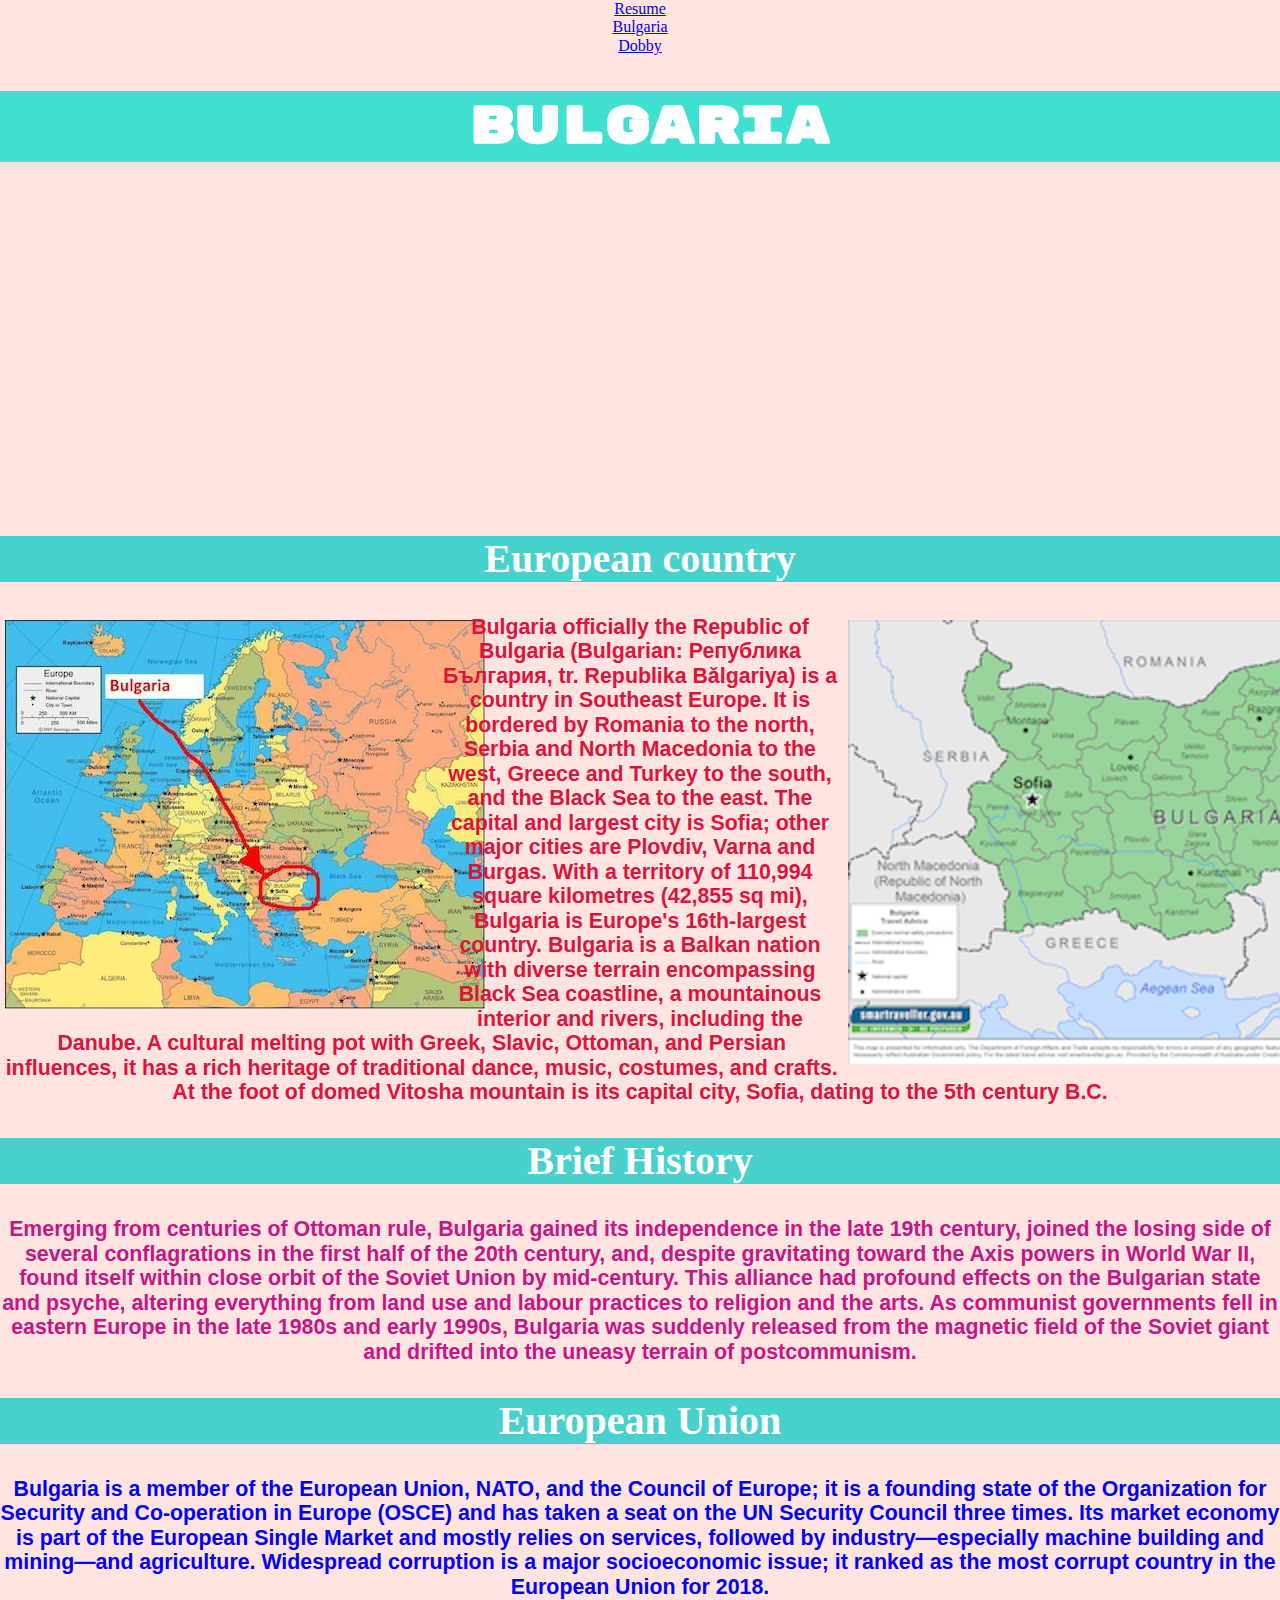
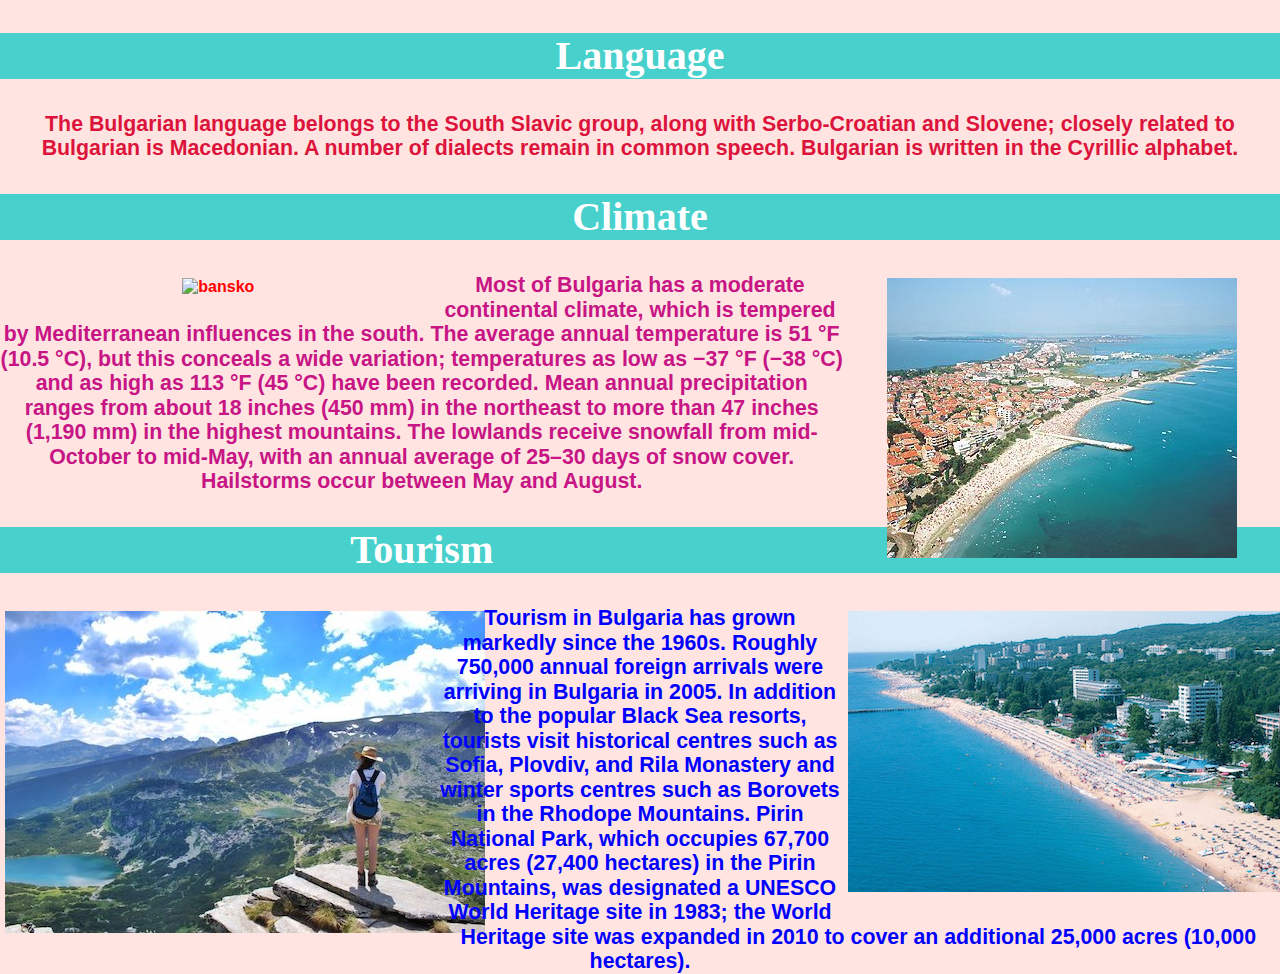
==== bulgaria.html @ a569b8e6 "initial upload" ====
<!DOCTYPE html>
<html lang="en">
  <head >
    <meta charset="utf-8">
    <title>Bulgaria</title>
    <link rel="stylesheet" href="style/style.css"/>
    <link rel="stylesheet" href="style/normalize.css"/>
  </head>
  <body>
    <nav>
    <ul>
      <li><a href="index.html">Resume</a></li>
      <li><a href="bulgaria.html">Bulgaria</a></li>
      <li><a href="dobby.html">Dobby</a></li>
    </ul>
    </nav>
    <h1 class="Bulgaria1">Bulgaria</h1>
     <iframe width="400" height="300" src="https://www.youtube.com/embed/N1-Jmq7BLFE" frameborder="0" allow="accelerometer; autoplay; encrypted-media; gyroscope; picture-in-picture" allowfullscreen></iframe>
    <h2 class="Europa">European country</h2>
      <div class="bg3">
      <img src="images/bg3.jpg" alt="map">
      </div>
      <div class="Bg1">
      <img src="images/Bg1.jpg" alt="Bulgaria">
      </div>
      <div class="Text1">
      Bulgaria officially the Republic of Bulgaria (Bulgarian: Република България, tr. Republika Bǎlgariya) is a country in Southeast Europe. 
      It is bordered by Romania to the north, Serbia and North Macedonia to the west, Greece and Turkey to the south, and the Black Sea to the east. 
      The capital and largest city is Sofia; other major cities are Plovdiv, Varna and Burgas. With a territory of 110,994 square kilometres (42,855 sq mi), Bulgaria is Europe's 16th-largest country. 
      Bulgaria is a Balkan nation with diverse terrain encompassing Black Sea coastline, a mountainous interior and rivers, including the Danube. A cultural melting pot with Greek, Slavic, Ottoman, 
      and Persian influences, it has a rich heritage of traditional dance, music, costumes, and crafts. 
      At the foot of domed Vitosha mountain is its capital city, Sofia, dating to the 5th century B.C.
      </div>
    <h2 class="History">Brief History</h2>
     <div class="Text2">
      Emerging from centuries of Ottoman rule, Bulgaria gained its independence in the late 19th century,
      joined the losing side of several conflagrations in the first half of the 20th century, and, despite gravitating toward 
      the Axis powers in World War II, found itself within close orbit of the Soviet Union by mid-century. This alliance had profound effects on 
      the Bulgarian state and psyche, altering everything from land use and labour practices to religion and the arts. As communist governments fell in eastern
      Europe in the late 1980s and early 1990s, Bulgaria was suddenly released from the magnetic field of the Soviet giant and drifted into the uneasy terrain of postcommunism.
     </div>
    <h2 class="Union">European Union</h2>
      <div class="Text3">
      Bulgaria is a member of the European Union, NATO, and the Council of Europe; it is a founding state of the Organization for Security and Co-operation in Europe (OSCE) and has
      taken a seat on the UN Security Council three times. Its market economy is part of the European Single Market and mostly relies on services, followed by industry—especially machine
      building and mining—and agriculture. Widespread corruption is a major socioeconomic issue; it ranked as the most corrupt country in the European Union for 2018.
      </div>
    <h2 class="Language">Language</h2>
      <div class="Text4">
      The Bulgarian language belongs to the South Slavic group, along with Serbo-Croatian and Slovene; closely related to Bulgarian is Macedonian. A number of dialects remain in common speech.
      Bulgarian is written in the Cyrillic alphabet.
      </div>
    <h2 class="Climate">Climate</h2>
      <div class="Bg2">
      <img src="images/Bg2.jpg" alt="bansko">
      </div>
      <div class="Bg5">
      <img src="images/Bg5.jpg" alt="sea" >
      </div>
      <div class="Text5">
      Most of Bulgaria has a moderate continental climate, which is tempered by Mediterranean influences in the south. The average annual temperature is 51 °F (10.5 °C), but this conceals a wide
      variation; temperatures as low as −37 °F (−38 °C) and as high as 113 °F (45 °C) have been recorded. Mean annual precipitation ranges from about 18 inches (450 mm) in the northeast to more than
      47 inches (1,190 mm) in the highest mountains. The lowlands receive snowfall from mid-October to mid-May, with an annual average of 25–30 days of snow cover. Hailstorms occur between May and August.
      </div>
    <h2 class="Tourism">Tourism</h2>
      <div class="Bg4">
      <img src="images/Bg4.jpg" alt="rilalakes" >
      </div>
      <div class="Bg6">
      <img src="images/Bg6.jpg" alt="sunnybeach" >
      </div>
      <div class="Text6">
      Tourism in Bulgaria has grown markedly since the 1960s. Roughly 750,000 annual foreign arrivals were arriving in Bulgaria in 2005. In addition to the popular Black Sea resorts, tourists visit 
      historical centres such as Sofia, Plovdiv, and Rila Monastery and winter sports centres such as Borovets in the Rhodope Mountains. Pirin National Park, which occupies 67,700 acres (27,400 hectares)
      in the Pirin Mountains, was designated a UNESCO World Heritage site in 1983; the World Heritage site was expanded in 2010 to cover an additional 25,000 acres (10,000 hectares).
      </div>
  </body>
</html>
---- style/style.css ----
@import url('https://fonts.googleapis.com/css?family=Indie+Flower|Permanent+Marker|Rubik+Mono+One&display=swap');

body {
 background-color: MistyRose;
 }
ul {
  margin: 0;
  padding: 0;
}
nav {
  text-align: center;
  color: red;
  }
.dobby {
  color: mediumseagreen;
  font-family: 'Indie Flower', cursive;
  font-size: 22pt;
  }
.text1 {
  color: darkorange;
  font-family: 'Indie Flower', cursive;
  font-size: 16pt;
  }
.text2 {
  color: mediumseagreen;
  font-family: 'Indie Flower', cursive;
  font-size: 16pt;
  }
.text3 {
  color: darkorange;
  font-family: 'Indie Flower', cursive;
  font-size: 16pt;
  }
.text4 {
  color: mediumseagreen;
  font-family: 'Indie Flower', cursive;
  font-size: 16pt;
  }
.text5 {
  color: darkorange;
  font-family: 'Indie Flower', cursive;
  font-size: 16pt;
  }
.text6 {
  color: mediumseagreen;
  font-family: 'Indie Flower', cursive;
  font-size: 16pt;
  }
.dobby1 {
  float: left;
  width: 45%;
  padding: 10px;
  position: static;
  
  }
.dobby2 {
  float: right;
  width: 45%;
  padding: 0px;
  position: static;
  }
.dobby3 {
  float: right;
  width: 45%;
  padding: 5px;
  position: static;
  }
.dobby4 {
  float: left;
  width: 45%;
  padding: 5px;
  position: static;
  
  }
.dobby5 {
 float: left;
  width: 45%;
  padding: 5px;
  position: static;
  }



.Bulgaria1 {
  background-color: Turquoise;
  color: white;
  font-family: 'Rubik Mono One', sans-serif;
  font-size: 40pt;
  text-align: center;
  }
.Europa {
  background-color: MediumTurquoise;
  color: white;
  font-family: 'Permanent Marker', cursive;
  font-size: 30pt;
  text-align: center;
  }
.History {
  background-color: MediumTurquoise;
  color: white;
  font-family: 'Permanent Marker', cursive;
  font-size: 30pt;
  text-align: center;
  }
.Union {
  background-color: MediumTurquoise;
  color: white;
  font-family: 'Permanent Marker', cursive;
  font-size: 30pt;
  text-align: center;
  }
.Language {
  background-color: MediumTurquoise;
  color: white;
  font-family: 'Permanent Marker', cursive;
  font-size: 30pt;
  text-align: center;
  }
.Climate {
  background-color: MediumTurquoise;
  color: white;
  font-family: 'Permanent Marker', cursive;
  font-size: 30pt;
  text-align: center;
  }
.Tourism {
  background-color: MediumTurquoise;
  color: white;
  font-family: 'Permanent Marker', cursive;
  font-size: 30pt;
  text-align: center;
  }
.Text1 {
  color: Crimson;
  font-family: Arial, Helvetica, sans-serif;
  font-size: 16pt;
  text-align: center;
  }
.Text2 {
  color: MediumVioletRed;
  font-family: Arial, Helvetica, sans-serif;
  font-size: 16pt;
  text-align: center;
  }
.Text3 {
  color: Blue;
  font-family: Arial, Helvetica, sans-serif;
  font-size: 16pt;
  text-align: center;
  }
.Text4 {
  color: Crimson;
  font-family: Arial, Helvetica, sans-serif;
  font-size: 16pt;
  text-align: center;
  }
.Text5 {
  color: MediumVioletRed;
  font-family: Arial, Helvetica, sans-serif;
  font-size: 16pt;
  text-align: center;
  }
.Text6 {
  color: Blue;
  font-family: Arial, Helvetica, sans-serif;
  font-size: 16pt;
  text-align: center;
  }
.bg3 {
  float: left;
  width: 33.33%;
  padding: 5px;
  position: static;
  
  
  
  }
.Bg1 {
  float: right;
  width: 33.33%;
  padding: 5px;
  position:static;
  
  
  
  }
.Bg2 {
  float: left;
  width: 33.33%;
  padding: 5px;
  position: static;
  }
.Bg5 { 
  float: right;
  width: 33.33%;
  padding: 5px;
  position:static;
  }
.Bg4 { 
  float: left;
  width: 33.33%;
  padding: 5px;
  position: static;
  }
.Bg6 { 
  float: right;
  width: 33.33%;
  padding: 5px;
  position:static;
  }

.title {
  text-align: center;
  color: OrangeRed;
  background-color: Pink;
  font-family: helvetica;
  padding: 5px 10px 5px 10px;
  margin: 5px 10px;
  width: 100%;
  }
  
h1 {
  text-align: center;
  background-color: LightPink;
  color: Crimson;
  font-family: helvetica;
  padding: 5px 10px 5px 10px;
  margin: 5px 10px;
  width: 100%;
}
.email {
  text-align: center;
  color: DarkRed;
  font-family: helvetica;
  width: 100%;
  }
p {
  text-align: center;
  color: Maroon;
  font-family: helvetica;
  width: 100%;
  }
h2 {
  text-align: center;
  color: OrangeRed;
  font-family: helvetica;
  width: 100%;
  }

.skills {
  text-align: center;
  color: Brown;
  font-family: helvetica;
  width: 100%;
}
.Skills {
  text-align: center;
  color:Red;
  line-height:1.6;
  font-weight:bold;
  font-family: helvetica;
  width: 100%;
  }
.education {
  text-align: center;
  color: Brown;
  font-family: helvetica;
  width: 100%;
  }

.experience {
  text-align: center;
  color: Brown;
  font-family: helvetica;
  width: 100%;
  }

.dobby {
  color: green;
  font-family: 'Indie Flower', cursive;
  }
div{
  text-align:center;
  color: Red;
  font-weight:bold;
  font-family: helvetica;
  width:100%
  }
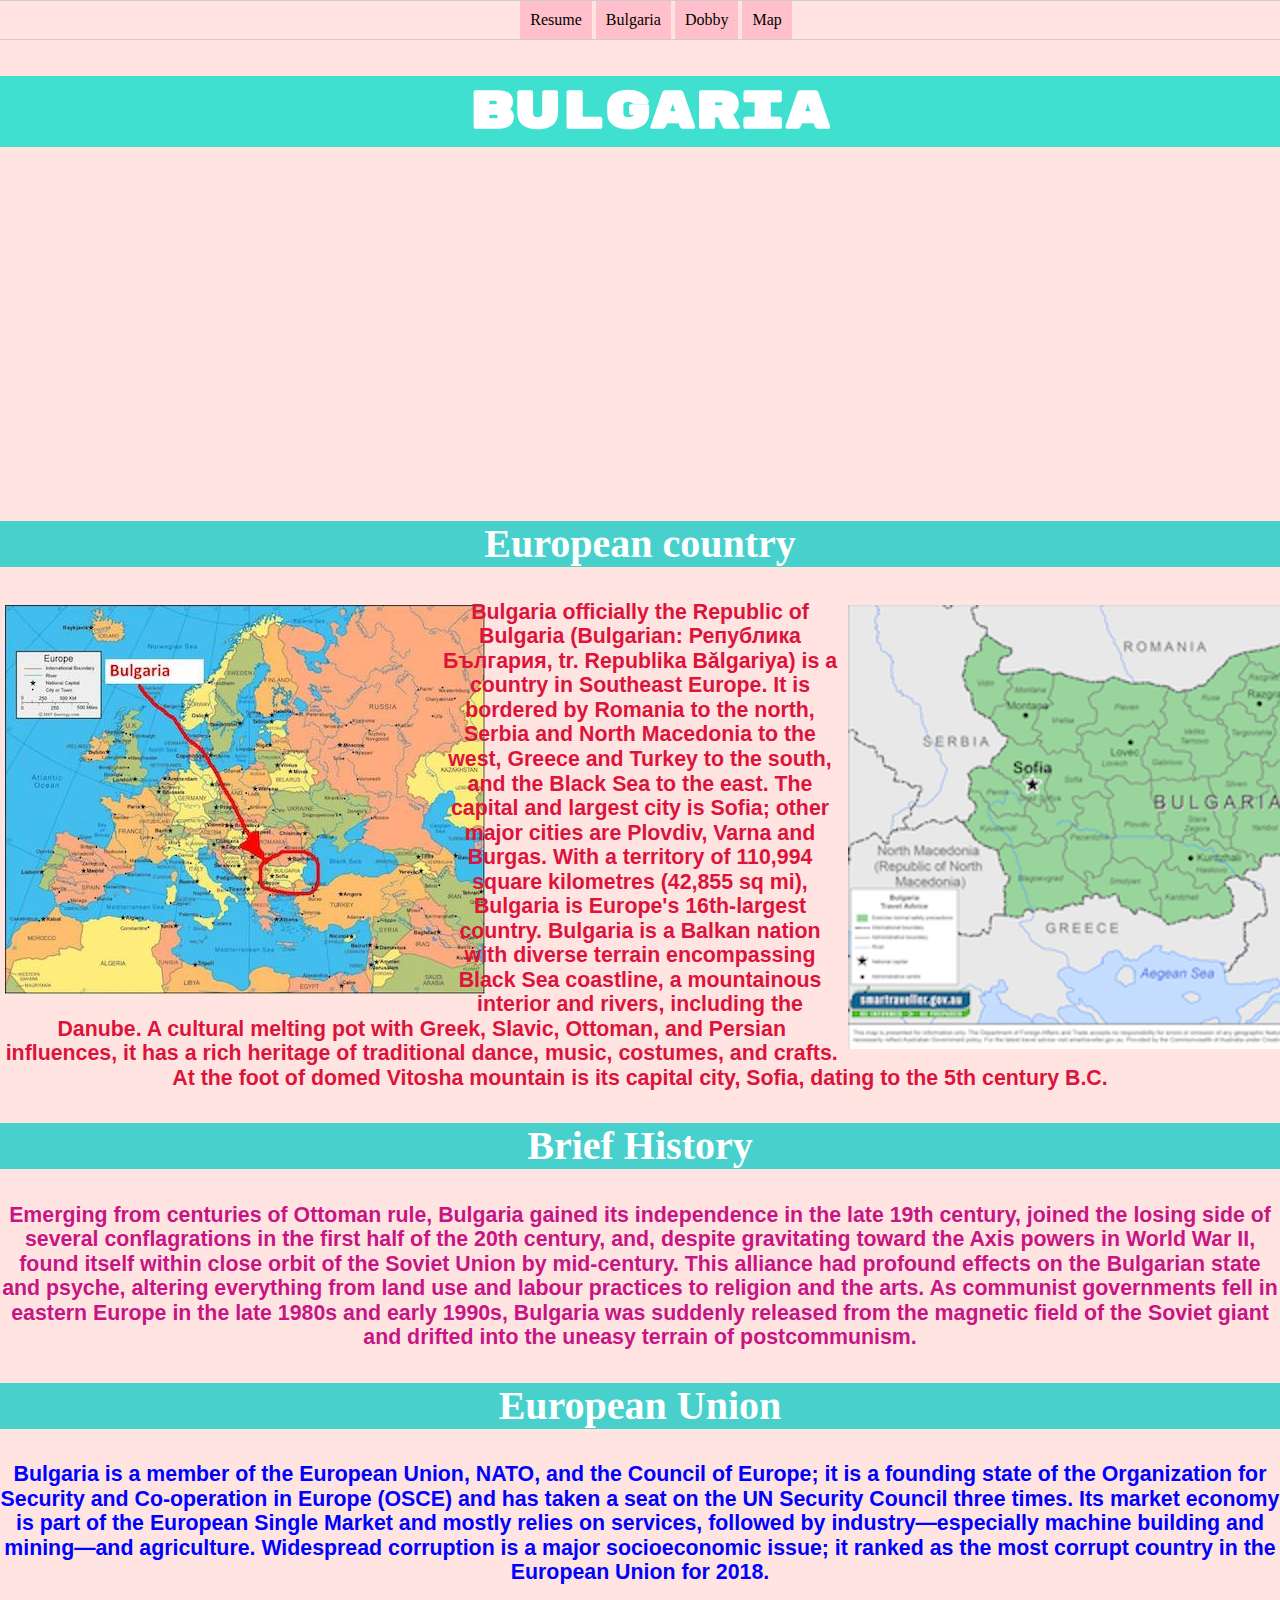
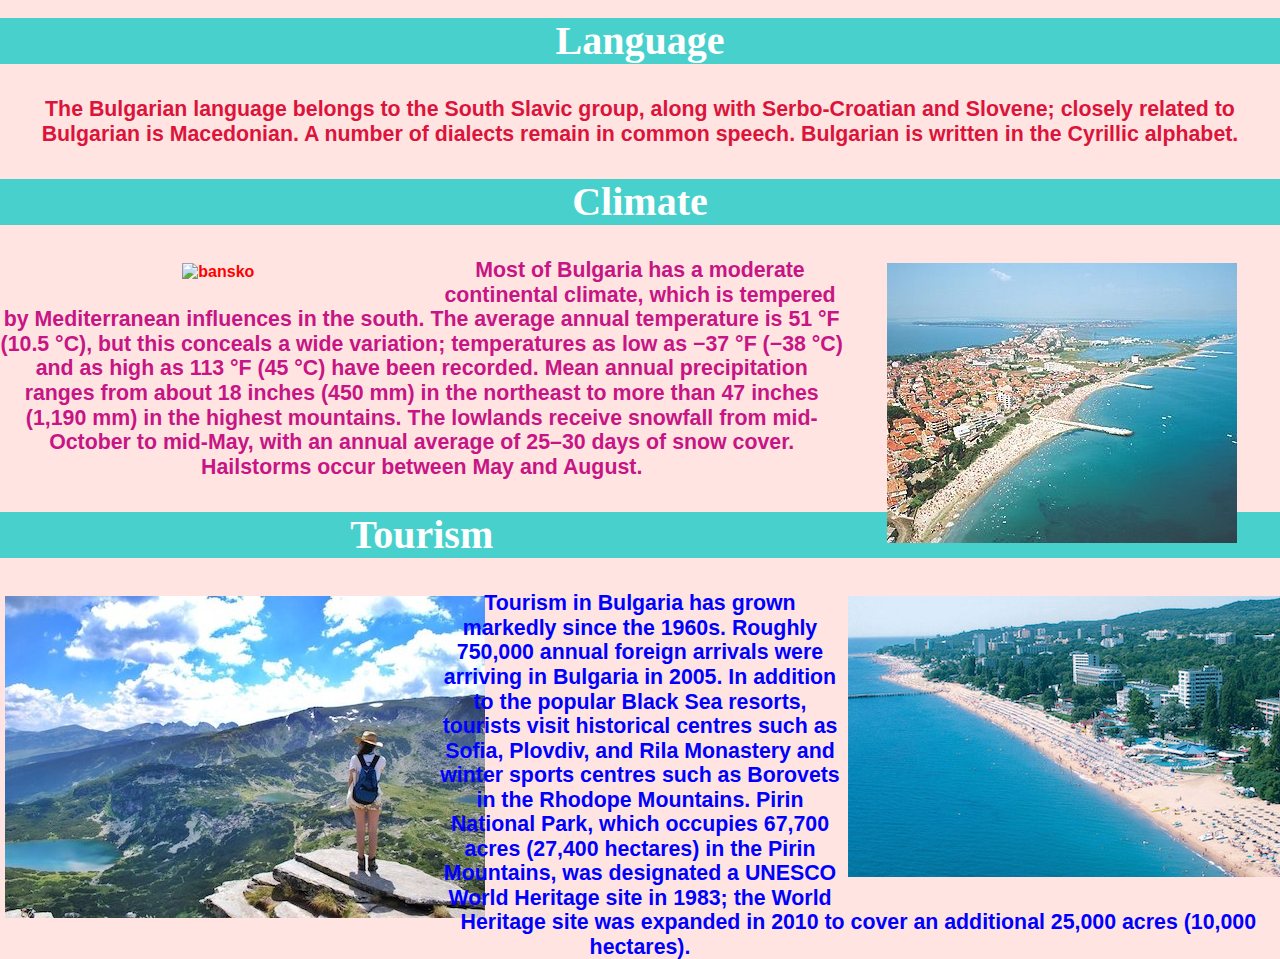
==== commit 1c4e266e: "uploading changes" ====
--- a/bulgaria.html
+++ b/bulgaria.html
@@ -5,6 +5,8 @@
     <title>Bulgaria</title>
     <link rel="stylesheet" href="style/style.css"/>
     <link rel="stylesheet" href="style/normalize.css"/>
+      <script src="https://maps.googleapis.com/maps/api/js"></script>
+    <script async src="style/map.js"></script>
   </head>
   <body>
     <nav>
@@ -12,6 +14,7 @@
       <li><a href="index.html">Resume</a></li>
       <li><a href="bulgaria.html">Bulgaria</a></li>
       <li><a href="dobby.html">Dobby</a></li>
+      <li><a href="map.html">Map</a></li>
     </ul>
     </nav>
     <h1 class="Bulgaria1">Bulgaria</h1>
--- a/style/style.css
+++ b/style/style.css
@@ -9,8 +9,30 @@
   padding: 0;
 }
 nav {
-  text-align: center;
-  color: red;
+    text-align: center;
+    color: red;
+    border:1px solid #ccc;
+    border-width:1px 0;
+    list-style:none;
+    margin:0;
+    padding:0;
+    text-align:center;
+    font-family: 'Harabara Bold';
+}
+nav li{
+    display:inline;
+}
+nav a{
+    display:inline-block;
+    padding:10px;
+    text-decoration:none;
+    background-color:pink;
+    color:black;
+}
+nav a:hover {
+    background-color:#009;
+    color:#fff;
+}
   }
 .dobby {
   color: mediumseagreen;
@@ -79,6 +101,7 @@
   padding: 5px;
   position: static;
   }
+
 
 
 
@@ -288,3 +311,70 @@
   width:100%
   }
   
+  @media only screen and (min-width: 720px) {
+    #wrapper { width: 100%;
+        min-width: 0;
+        margin: 0;
+        padding: 0;
+    }
+    body { margin: 0;
+        padding: 0;
+    }
+    header {padding-top: 1px;
+    }
+    nav { float: top ;
+        width: auto;
+        padding-left: 2em;
+    }
+   
+    .skills {
+  text-align: center;
+  width: 100%;
+}
+.Skills {
+  text-align: center;
+  color:Red;
+  line-height:1.6;
+  font-weight:bold;
+  font-family: helvetica;
+  width: 100%;
+  }
+.education {
+  text-align: center;
+  color: Brown;
+  font-family: helvetica;
+  width: 100%;
+  }
+
+
+  }
+   
+  
+  #map {
+    width: 800px;
+    height: 600px;
+    background-color: rgb(248, 158, 158);
+    margin: 50px auto 
+}
+      @media only screen and (min-width: 1024px) {
+    #wrapper { width: 100%;
+        min-width: 0;
+        margin: 0;
+        padding: 0;
+    }
+    body { margin: 0;
+        padding: 0;
+    }
+    header {padding-top: 1px;
+    }
+    nav { display: center;
+        width: auto;
+    }
+   .title {
+  text-align: center;
+  padding: 5px 10px 5px 10px;
+  margin: 5px 10px;
+  width: 100%;
+  }
+   
+}
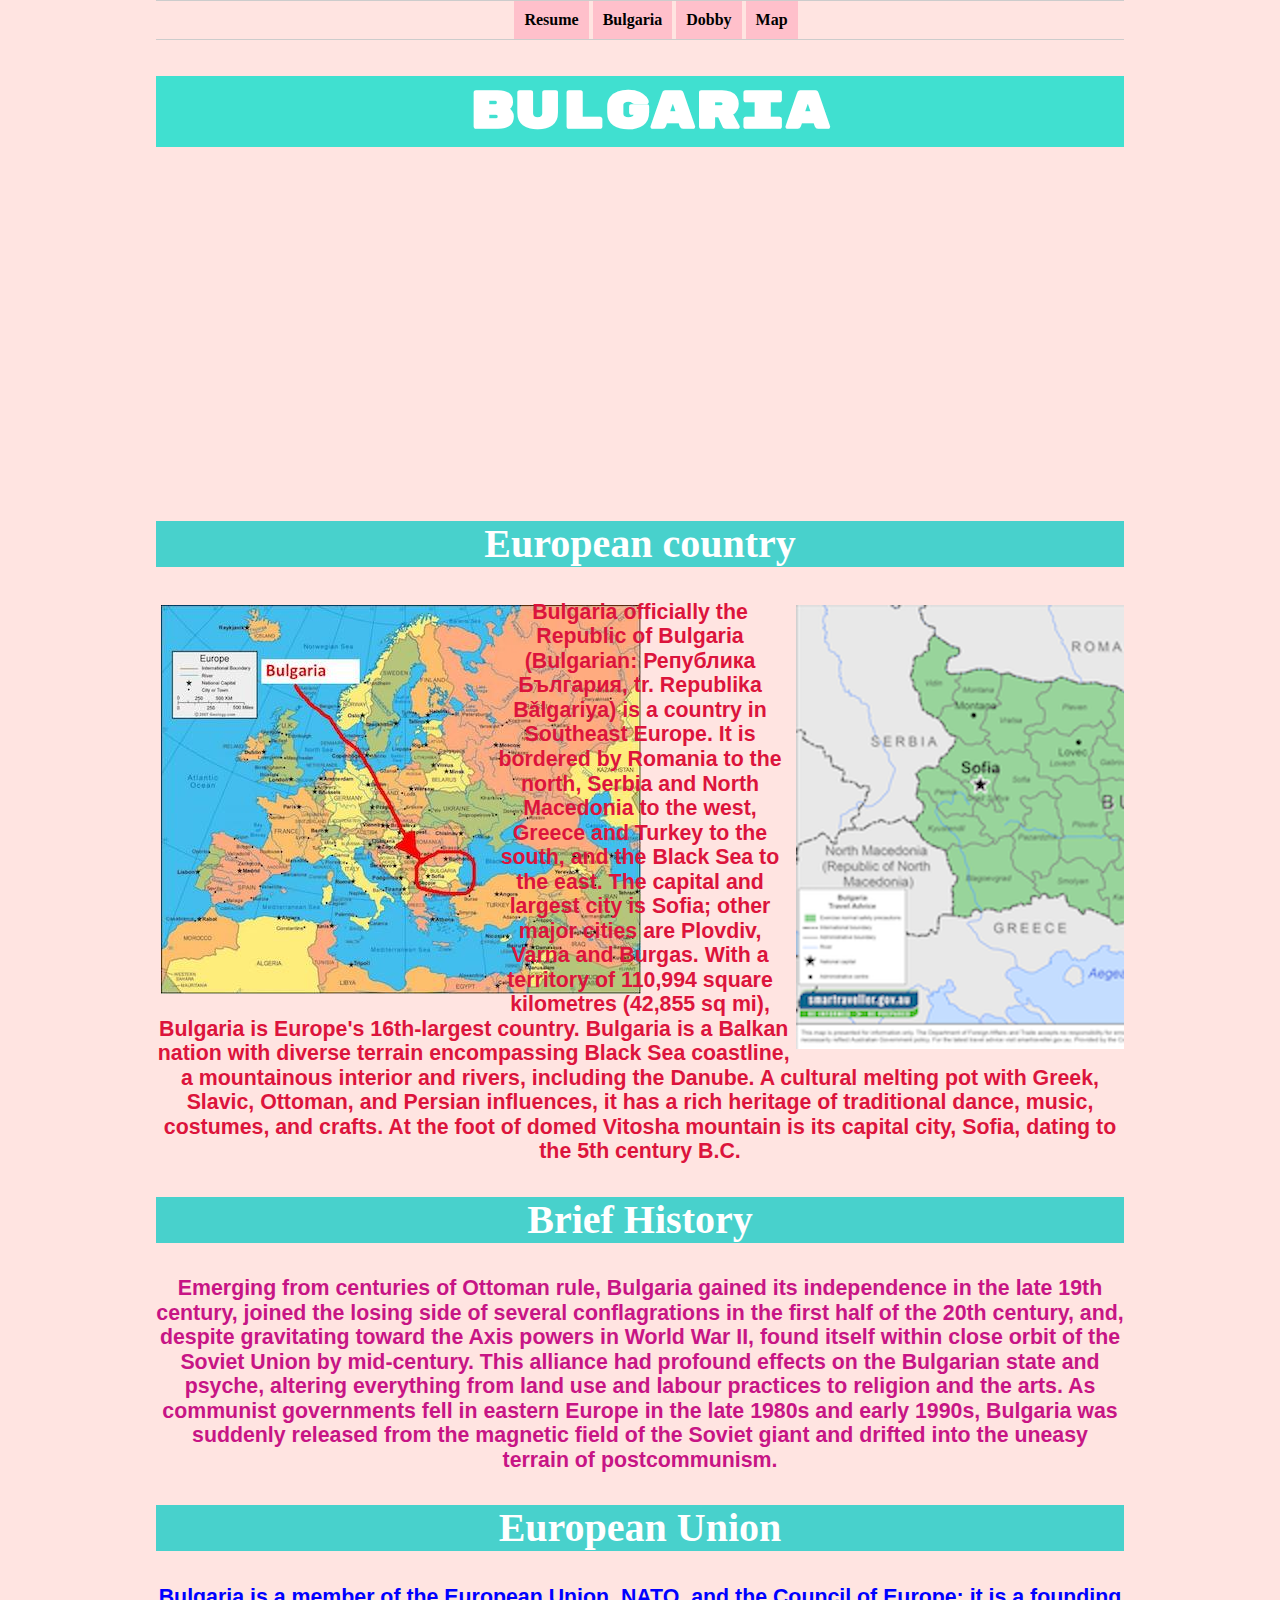
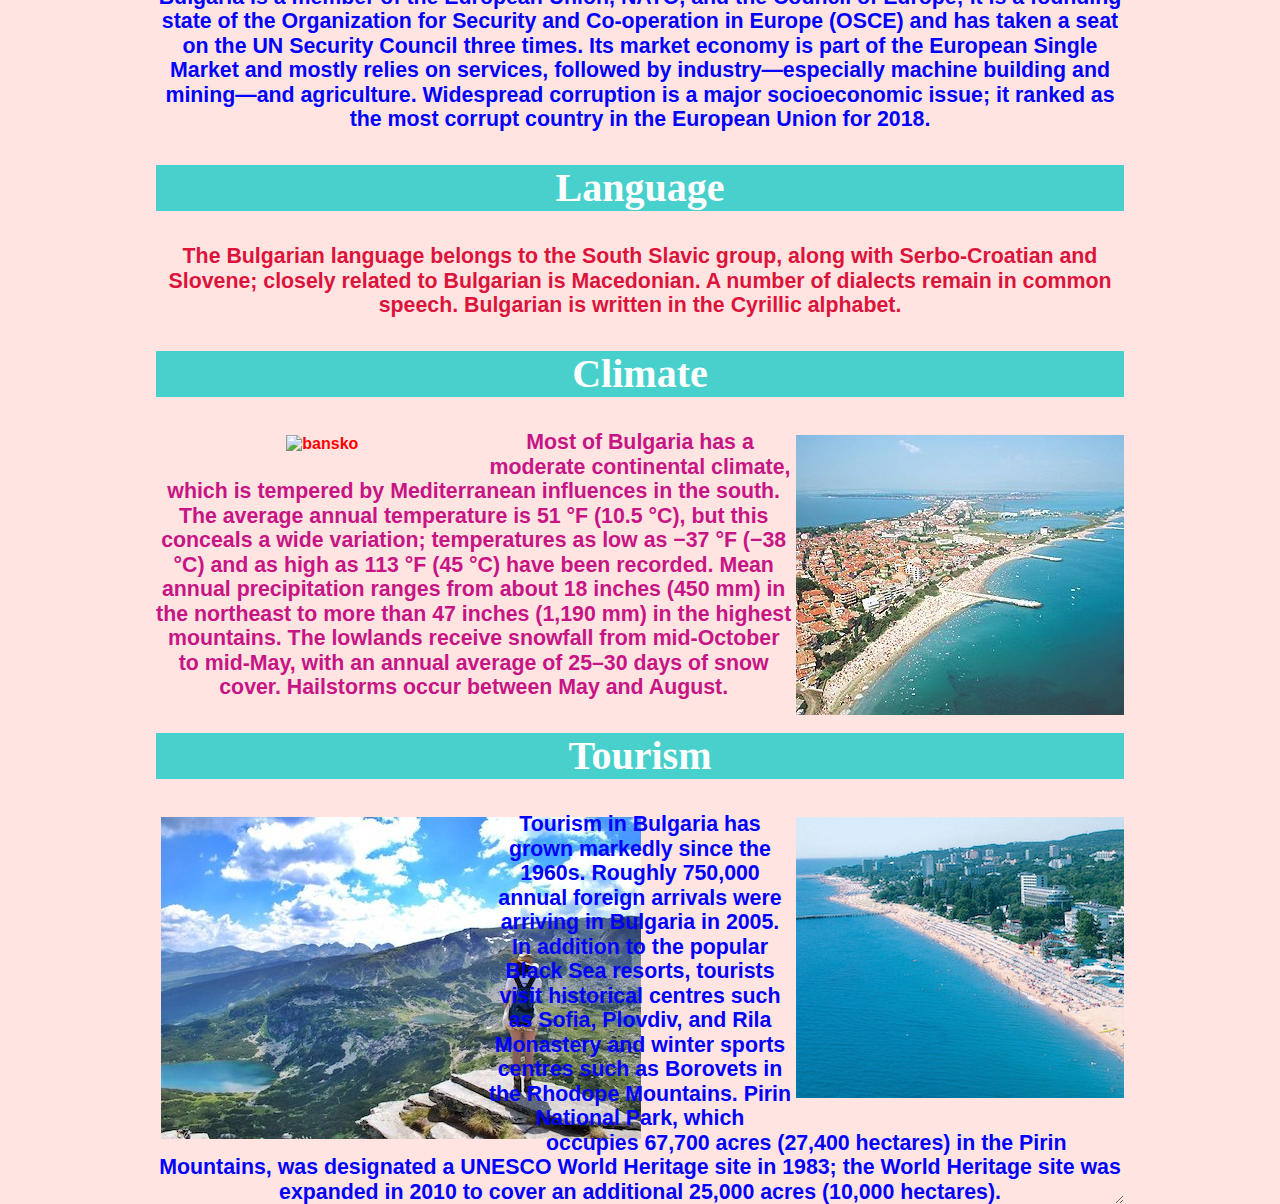
==== commit 16cc851e: "errors fixing" ====
--- a/bulgaria.html
+++ b/bulgaria.html
@@ -5,77 +5,79 @@
     <title>Bulgaria</title>
     <link rel="stylesheet" href="style/style.css"/>
     <link rel="stylesheet" href="style/normalize.css"/>
-      <script src="https://maps.googleapis.com/maps/api/js"></script>
+    <script src="https://maps.googleapis.com/maps/api/js"></script>
     <script async src="style/map.js"></script>
   </head>
   <body>
+    <div id="container">
     <nav>
-    <ul>
-      <li><a href="index.html">Resume</a></li>
-      <li><a href="bulgaria.html">Bulgaria</a></li>
-      <li><a href="dobby.html">Dobby</a></li>
-      <li><a href="map.html">Map</a></li>
-    </ul>
+      <ul>
+        <li><a href="index.html">Resume</a></li>
+        <li><a href="bulgaria.html">Bulgaria</a></li>
+        <li><a href="dobby.html">Dobby</a></li>
+        <li><a href="map.html">Map</a></li>
+      </ul>
     </nav>
     <h1 class="Bulgaria1">Bulgaria</h1>
-     <iframe width="400" height="300" src="https://www.youtube.com/embed/N1-Jmq7BLFE" frameborder="0" allow="accelerometer; autoplay; encrypted-media; gyroscope; picture-in-picture" allowfullscreen></iframe>
+    <iframe width="400" height="300" src="https://www.youtube.com/embed/N1-Jmq7BLFE" frameborder="0" allow="accelerometer; autoplay; encrypted-media; gyroscope; picture-in-picture" allowfullscreen></iframe>
     <h2 class="Europa">European country</h2>
-      <div class="bg3">
+    <div class="bg3">
       <img src="images/bg3.jpg" alt="map">
-      </div>
-      <div class="Bg1">
+    </div>
+    <div class="Bg1">
       <img src="images/Bg1.jpg" alt="Bulgaria">
-      </div>
-      <div class="Text1">
-      Bulgaria officially the Republic of Bulgaria (Bulgarian: Република България, tr. Republika Bǎlgariya) is a country in Southeast Europe. 
-      It is bordered by Romania to the north, Serbia and North Macedonia to the west, Greece and Turkey to the south, and the Black Sea to the east. 
-      The capital and largest city is Sofia; other major cities are Plovdiv, Varna and Burgas. With a territory of 110,994 square kilometres (42,855 sq mi), Bulgaria is Europe's 16th-largest country. 
-      Bulgaria is a Balkan nation with diverse terrain encompassing Black Sea coastline, a mountainous interior and rivers, including the Danube. A cultural melting pot with Greek, Slavic, Ottoman, 
-      and Persian influences, it has a rich heritage of traditional dance, music, costumes, and crafts. 
+    </div>
+    <div class="Text1">
+      Bulgaria officially the Republic of Bulgaria (Bulgarian: Република България, tr. Republika Bǎlgariya) is a country in Southeast Europe.
+      It is bordered by Romania to the north, Serbia and North Macedonia to the west, Greece and Turkey to the south, and the Black Sea to the east.
+      The capital and largest city is Sofia; other major cities are Plovdiv, Varna and Burgas. With a territory of 110,994 square kilometres (42,855 sq mi), Bulgaria is Europe's 16th-largest country.
+      Bulgaria is a Balkan nation with diverse terrain encompassing Black Sea coastline, a mountainous interior and rivers, including the Danube. A cultural melting pot with Greek, Slavic, Ottoman,
+      and Persian influences, it has a rich heritage of traditional dance, music, costumes, and crafts.
       At the foot of domed Vitosha mountain is its capital city, Sofia, dating to the 5th century B.C.
-      </div>
+    </div>
     <h2 class="History">Brief History</h2>
-     <div class="Text2">
+    <div class="Text2">
       Emerging from centuries of Ottoman rule, Bulgaria gained its independence in the late 19th century,
-      joined the losing side of several conflagrations in the first half of the 20th century, and, despite gravitating toward 
-      the Axis powers in World War II, found itself within close orbit of the Soviet Union by mid-century. This alliance had profound effects on 
+      joined the losing side of several conflagrations in the first half of the 20th century, and, despite gravitating toward
+      the Axis powers in World War II, found itself within close orbit of the Soviet Union by mid-century. This alliance had profound effects on
       the Bulgarian state and psyche, altering everything from land use and labour practices to religion and the arts. As communist governments fell in eastern
       Europe in the late 1980s and early 1990s, Bulgaria was suddenly released from the magnetic field of the Soviet giant and drifted into the uneasy terrain of postcommunism.
-     </div>
+    </div>
     <h2 class="Union">European Union</h2>
-      <div class="Text3">
+    <div class="Text3">
       Bulgaria is a member of the European Union, NATO, and the Council of Europe; it is a founding state of the Organization for Security and Co-operation in Europe (OSCE) and has
       taken a seat on the UN Security Council three times. Its market economy is part of the European Single Market and mostly relies on services, followed by industry—especially machine
       building and mining—and agriculture. Widespread corruption is a major socioeconomic issue; it ranked as the most corrupt country in the European Union for 2018.
-      </div>
+    </div>
     <h2 class="Language">Language</h2>
-      <div class="Text4">
+    <div class="Text4">
       The Bulgarian language belongs to the South Slavic group, along with Serbo-Croatian and Slovene; closely related to Bulgarian is Macedonian. A number of dialects remain in common speech.
       Bulgarian is written in the Cyrillic alphabet.
-      </div>
+    </div>
     <h2 class="Climate">Climate</h2>
-      <div class="Bg2">
+    <div class="Bg2">
       <img src="images/Bg2.jpg" alt="bansko">
-      </div>
-      <div class="Bg5">
+    </div>
+    <div class="Bg5">
       <img src="images/Bg5.jpg" alt="sea" >
-      </div>
-      <div class="Text5">
+    </div>
+    <div class="Text5">
       Most of Bulgaria has a moderate continental climate, which is tempered by Mediterranean influences in the south. The average annual temperature is 51 °F (10.5 °C), but this conceals a wide
       variation; temperatures as low as −37 °F (−38 °C) and as high as 113 °F (45 °C) have been recorded. Mean annual precipitation ranges from about 18 inches (450 mm) in the northeast to more than
       47 inches (1,190 mm) in the highest mountains. The lowlands receive snowfall from mid-October to mid-May, with an annual average of 25–30 days of snow cover. Hailstorms occur between May and August.
-      </div>
+    </div>
     <h2 class="Tourism">Tourism</h2>
-      <div class="Bg4">
+    <div class="Bg4">
       <img src="images/Bg4.jpg" alt="rilalakes" >
-      </div>
-      <div class="Bg6">
+    </div>
+    <div class="Bg6">
       <img src="images/Bg6.jpg" alt="sunnybeach" >
-      </div>
-      <div class="Text6">
-      Tourism in Bulgaria has grown markedly since the 1960s. Roughly 750,000 annual foreign arrivals were arriving in Bulgaria in 2005. In addition to the popular Black Sea resorts, tourists visit 
+    </div>
+    <div class="Text6">
+      Tourism in Bulgaria has grown markedly since the 1960s. Roughly 750,000 annual foreign arrivals were arriving in Bulgaria in 2005. In addition to the popular Black Sea resorts, tourists visit
       historical centres such as Sofia, Plovdiv, and Rila Monastery and winter sports centres such as Borovets in the Rhodope Mountains. Pirin National Park, which occupies 67,700 acres (27,400 hectares)
       in the Pirin Mountains, was designated a UNESCO World Heritage site in 1983; the World Heritage site was expanded in 2010 to cover an additional 25,000 acres (10,000 hectares).
-      </div>
+    </div>
+    <div>
   </body>
 </html>
--- a/style/style.css
+++ b/style/style.css
@@ -1,239 +1,262 @@
-
 @import url('https://fonts.googleapis.com/css?family=Indie+Flower|Permanent+Marker|Rubik+Mono+One&display=swap');
 
-body {
- background-color: MistyRose;
- }
-ul {
+body{
+  background-color: MistyRose;
+}
+
+ul{
   margin: 0;
   padding: 0;
 }
-nav {
-    text-align: center;
-    color: red;
-    border:1px solid #ccc;
-    border-width:1px 0;
-    list-style:none;
-    margin:0;
-    padding:0;
-    text-align:center;
-    font-family: 'Harabara Bold';
-}
+
+nav{
+  text-align: center;
+  color: red;
+  border: 1px solid #ccc;
+  border-width: 1px 0;
+  list-style: none;
+  margin: 0;
+  padding: 0;
+  text-align: center;
+  font-family: 'Harabara Bold';
+}
+
 nav li{
-    display:inline;
-}
+  display: inline;
+}
+
 nav a{
-    display:inline-block;
-    padding:10px;
-    text-decoration:none;
-    background-color:pink;
-    color:black;
-}
-nav a:hover {
-    background-color:#009;
-    color:#fff;
-}
-  }
-.dobby {
+  display: inline-block;
+  padding: 10px;
+  text-decoration: none;
+  background-color: pink;
+  color: black;
+}
+
+nav a:hover{
+  background-color: #009;
+  color: #fff;
+}
+
+
+.dobby{
   color: mediumseagreen;
   font-family: 'Indie Flower', cursive;
   font-size: 22pt;
-  }
-.text1 {
+}
+
+.text1{
   color: darkorange;
   font-family: 'Indie Flower', cursive;
   font-size: 16pt;
-  }
-.text2 {
+}
+
+.text2{
   color: mediumseagreen;
   font-family: 'Indie Flower', cursive;
   font-size: 16pt;
-  }
-.text3 {
+}
+
+.text3{
   color: darkorange;
   font-family: 'Indie Flower', cursive;
   font-size: 16pt;
-  }
-.text4 {
+}
+
+.text4{
   color: mediumseagreen;
   font-family: 'Indie Flower', cursive;
   font-size: 16pt;
-  }
-.text5 {
+}
+
+.text5{
   color: darkorange;
   font-family: 'Indie Flower', cursive;
   font-size: 16pt;
-  }
-.text6 {
+}
+
+.text6{
   color: mediumseagreen;
   font-family: 'Indie Flower', cursive;
   font-size: 16pt;
-  }
-.dobby1 {
+}
+
+.dobby1{
   float: left;
   width: 45%;
   padding: 10px;
   position: static;
-  
-  }
-.dobby2 {
+}
+
+.dobby2{
   float: right;
   width: 45%;
   padding: 0px;
   position: static;
-  }
-.dobby3 {
+}
+
+.dobby3{
   float: right;
   width: 45%;
   padding: 5px;
   position: static;
-  }
-.dobby4 {
+}
+
+.dobby4{
   float: left;
   width: 45%;
   padding: 5px;
   position: static;
-  
-  }
-.dobby5 {
- float: left;
+}
+
+.dobby5{
+  float: left;
   width: 45%;
   padding: 5px;
   position: static;
-  }
-
-
-
-
-.Bulgaria1 {
+}
+
+.Bulgaria1{
   background-color: Turquoise;
   color: white;
   font-family: 'Rubik Mono One', sans-serif;
   font-size: 40pt;
   text-align: center;
-  }
-.Europa {
-  background-color: MediumTurquoise;
-  color: white;
-  font-family: 'Permanent Marker', cursive;
-  font-size: 30pt;
-  text-align: center;
-  }
-.History {
-  background-color: MediumTurquoise;
-  color: white;
-  font-family: 'Permanent Marker', cursive;
-  font-size: 30pt;
-  text-align: center;
-  }
-.Union {
-  background-color: MediumTurquoise;
-  color: white;
-  font-family: 'Permanent Marker', cursive;
-  font-size: 30pt;
-  text-align: center;
-  }
-.Language {
-  background-color: MediumTurquoise;
-  color: white;
-  font-family: 'Permanent Marker', cursive;
-  font-size: 30pt;
-  text-align: center;
-  }
-.Climate {
-  background-color: MediumTurquoise;
-  color: white;
-  font-family: 'Permanent Marker', cursive;
-  font-size: 30pt;
-  text-align: center;
-  }
-.Tourism {
-  background-color: MediumTurquoise;
-  color: white;
-  font-family: 'Permanent Marker', cursive;
-  font-size: 30pt;
-  text-align: center;
-  }
-.Text1 {
+}
+
+.Europa{
+  background-color: MediumTurquoise;
+  color: white;
+  font-family: 'Permanent Marker', cursive;
+  font-size: 30pt;
+  text-align: center;
+}
+
+.History{
+  background-color: MediumTurquoise;
+  color: white;
+  font-family: 'Permanent Marker', cursive;
+  font-size: 30pt;
+  text-align: center;
+}
+
+.Union{
+  background-color: MediumTurquoise;
+  color: white;
+  font-family: 'Permanent Marker', cursive;
+  font-size: 30pt;
+  text-align: center;
+}
+
+.Language{
+  background-color: MediumTurquoise;
+  color: white;
+  font-family: 'Permanent Marker', cursive;
+  font-size: 30pt;
+  text-align: center;
+}
+
+.Climate{
+  background-color: MediumTurquoise;
+  color: white;
+  font-family: 'Permanent Marker', cursive;
+  font-size: 30pt;
+  text-align: center;
+}
+
+.Tourism{
+  background-color: MediumTurquoise;
+  color: white;
+  font-family: 'Permanent Marker', cursive;
+  font-size: 30pt;
+  text-align: center;
+}
+
+.Text1{
   color: Crimson;
   font-family: Arial, Helvetica, sans-serif;
   font-size: 16pt;
   text-align: center;
-  }
-.Text2 {
+}
+
+.Text2{
   color: MediumVioletRed;
   font-family: Arial, Helvetica, sans-serif;
   font-size: 16pt;
   text-align: center;
-  }
-.Text3 {
+}
+
+.Text3{
   color: Blue;
   font-family: Arial, Helvetica, sans-serif;
   font-size: 16pt;
   text-align: center;
-  }
-.Text4 {
+}
+
+.Text4{
   color: Crimson;
   font-family: Arial, Helvetica, sans-serif;
   font-size: 16pt;
   text-align: center;
-  }
-.Text5 {
+}
+
+.Text5{
   color: MediumVioletRed;
   font-family: Arial, Helvetica, sans-serif;
   font-size: 16pt;
   text-align: center;
-  }
-.Text6 {
+}
+
+.Text6{
   color: Blue;
   font-family: Arial, Helvetica, sans-serif;
   font-size: 16pt;
   text-align: center;
-  }
-.bg3 {
-  float: left;
-  width: 33.33%;
-  padding: 5px;
-  position: static;
-  
-  
-  
-  }
-.Bg1 {
+}
+
+.bg3{
+  float: left;
+  width: 33.33%;
+  padding: 5px;
+  position: static;
+}
+
+.Bg1{
   float: right;
   width: 33.33%;
   padding: 5px;
-  position:static;
-  
-  
-  
-  }
-.Bg2 {
-  float: left;
-  width: 33.33%;
-  padding: 5px;
-  position: static;
-  }
-.Bg5 { 
+  position: static;
+}
+
+.Bg2{
+  float: left;
+  width: 33.33%;
+  padding: 5px;
+  position: static;
+}
+
+.Bg5{
   float: right;
   width: 33.33%;
   padding: 5px;
-  position:static;
-  }
-.Bg4 { 
-  float: left;
-  width: 33.33%;
-  padding: 5px;
-  position: static;
-  }
-.Bg6 { 
+  position: static;
+}
+
+.Bg4{
+  float: left;
+  width: 33.33%;
+  padding: 5px;
+  position: static;
+}
+
+.Bg6{
   float: right;
   width: 33.33%;
   padding: 5px;
-  position:static;
-  }
-
-.title {
+  position: static;
+}
+
+.title{
   text-align: center;
   color: OrangeRed;
   background-color: Pink;
@@ -241,9 +264,9 @@
   padding: 5px 10px 5px 10px;
   margin: 5px 10px;
   width: 100%;
-  }
-  
-h1 {
+}
+
+h1{
   text-align: center;
   background-color: LightPink;
   color: Crimson;
@@ -252,24 +275,27 @@
   margin: 5px 10px;
   width: 100%;
 }
-.email {
+
+.email{
   text-align: center;
   color: DarkRed;
   font-family: helvetica;
   width: 100%;
-  }
-p {
+}
+
+p{
   text-align: center;
   color: Maroon;
   font-family: helvetica;
   width: 100%;
-  }
-h2 {
+}
+
+h2{
   text-align: center;
   color: OrangeRed;
   font-family: helvetica;
   width: 100%;
-  }
+}
 
 .skills {
   text-align: center;
@@ -277,104 +303,125 @@
   font-family: helvetica;
   width: 100%;
 }
-.Skills {
-  text-align: center;
-  color:Red;
-  line-height:1.6;
-  font-weight:bold;
-  font-family: helvetica;
-  width: 100%;
-  }
-.education {
+
+.Skills{
+  text-align: center;
+  color: Red;
+  line-height: 1.6;
+  font-weight: bold;
+  font-family: helvetica;
+  width: 100%;
+}
+
+.education{
   text-align: center;
   color: Brown;
   font-family: helvetica;
   width: 100%;
-  }
-
-.experience {
+}
+
+.experience{
   text-align: center;
   color: Brown;
   font-family: helvetica;
   width: 100%;
-  }
-
-.dobby {
+}
+
+.dobby{
   color: green;
   font-family: 'Indie Flower', cursive;
-  }
+}
+
 div{
-  text-align:center;
+  text-align: center;
   color: Red;
-  font-weight:bold;
-  font-family: helvetica;
-  width:100%
-  }
-  
-  @media only screen and (min-width: 720px) {
-    #wrapper { width: 100%;
-        min-width: 0;
-        margin: 0;
-        padding: 0;
-    }
-    body { margin: 0;
-        padding: 0;
-    }
-    header {padding-top: 1px;
-    }
-    nav { float: top ;
-        width: auto;
-        padding-left: 2em;
-    }
-   
-    .skills {
-  text-align: center;
-  width: 100%;
-}
-.Skills {
-  text-align: center;
-  color:Red;
-  line-height:1.6;
-  font-weight:bold;
-  font-family: helvetica;
-  width: 100%;
-  }
-.education {
-  text-align: center;
-  color: Brown;
-  font-family: helvetica;
-  width: 100%;
-  }
-
-
-  }
-   
-  
-  #map {
-    width: 800px;
-    height: 600px;
-    background-color: rgb(248, 158, 158);
-    margin: 50px auto 
-}
-      @media only screen and (min-width: 1024px) {
-    #wrapper { width: 100%;
-        min-width: 0;
-        margin: 0;
-        padding: 0;
-    }
-    body { margin: 0;
-        padding: 0;
-    }
-    header {padding-top: 1px;
-    }
-    nav { display: center;
-        width: auto;
-    }
-   .title {
-  text-align: center;
-  padding: 5px 10px 5px 10px;
-  margin: 5px 10px;
-  width: 100%;
-  }
-   
-}
+  font-weight: bold;
+  font-family: helvetica;
+  width: 100%;
+}
+
+@media only screen and (min-width: 720px){
+  #wrapper {
+    width: 100%;
+    min-width: 0;
+    margin: 0;
+    padding: 0;
+  }
+
+  body{
+    margin: 0;
+    padding: 0;
+  }
+
+  header{
+    padding-top: 1px;
+  }
+
+  nav{
+    float: top;
+    width: auto;
+    padding-left: 2em;
+  }
+
+  .skills{
+    text-align: center;
+    width: 100%;
+  }
+
+  .Skills{
+    text-align: center;
+    color: Red;
+    line-height: 1.6;
+    font-weight: bold;
+    font-family: helvetica;
+    width: 100%;
+  }
+
+  .education{
+    text-align: center;
+    color: Brown;
+    font-family: helvetica;
+    width: 100%;
+  }
+}
+@media only screen and (min-width: 1024px) {
+  #wrapper{
+    width: 100%;
+    min-width: 0;
+    margin: 0;
+    padding: 0;
+  }
+
+  body{
+    margin: 0;
+    padding: 0;
+  }
+
+  header{
+    padding-top: 1px;
+  }
+
+  nav{
+    width: auto;
+  }
+
+  .title{
+    text-align: center;
+    padding: 5px 10px 5px 10px;
+    margin: 5px 10px;
+    width: 100%;
+  }
+}
+#container {
+  width: 968px;
+  margin: 0px auto;
+  resize: both;
+  overflow: auto;
+}
+#map{
+  width: 100%;
+  height: 700px;
+
+  /*background-color: rgb(248, 158, 158);
+  margin: 50px auto;
+}
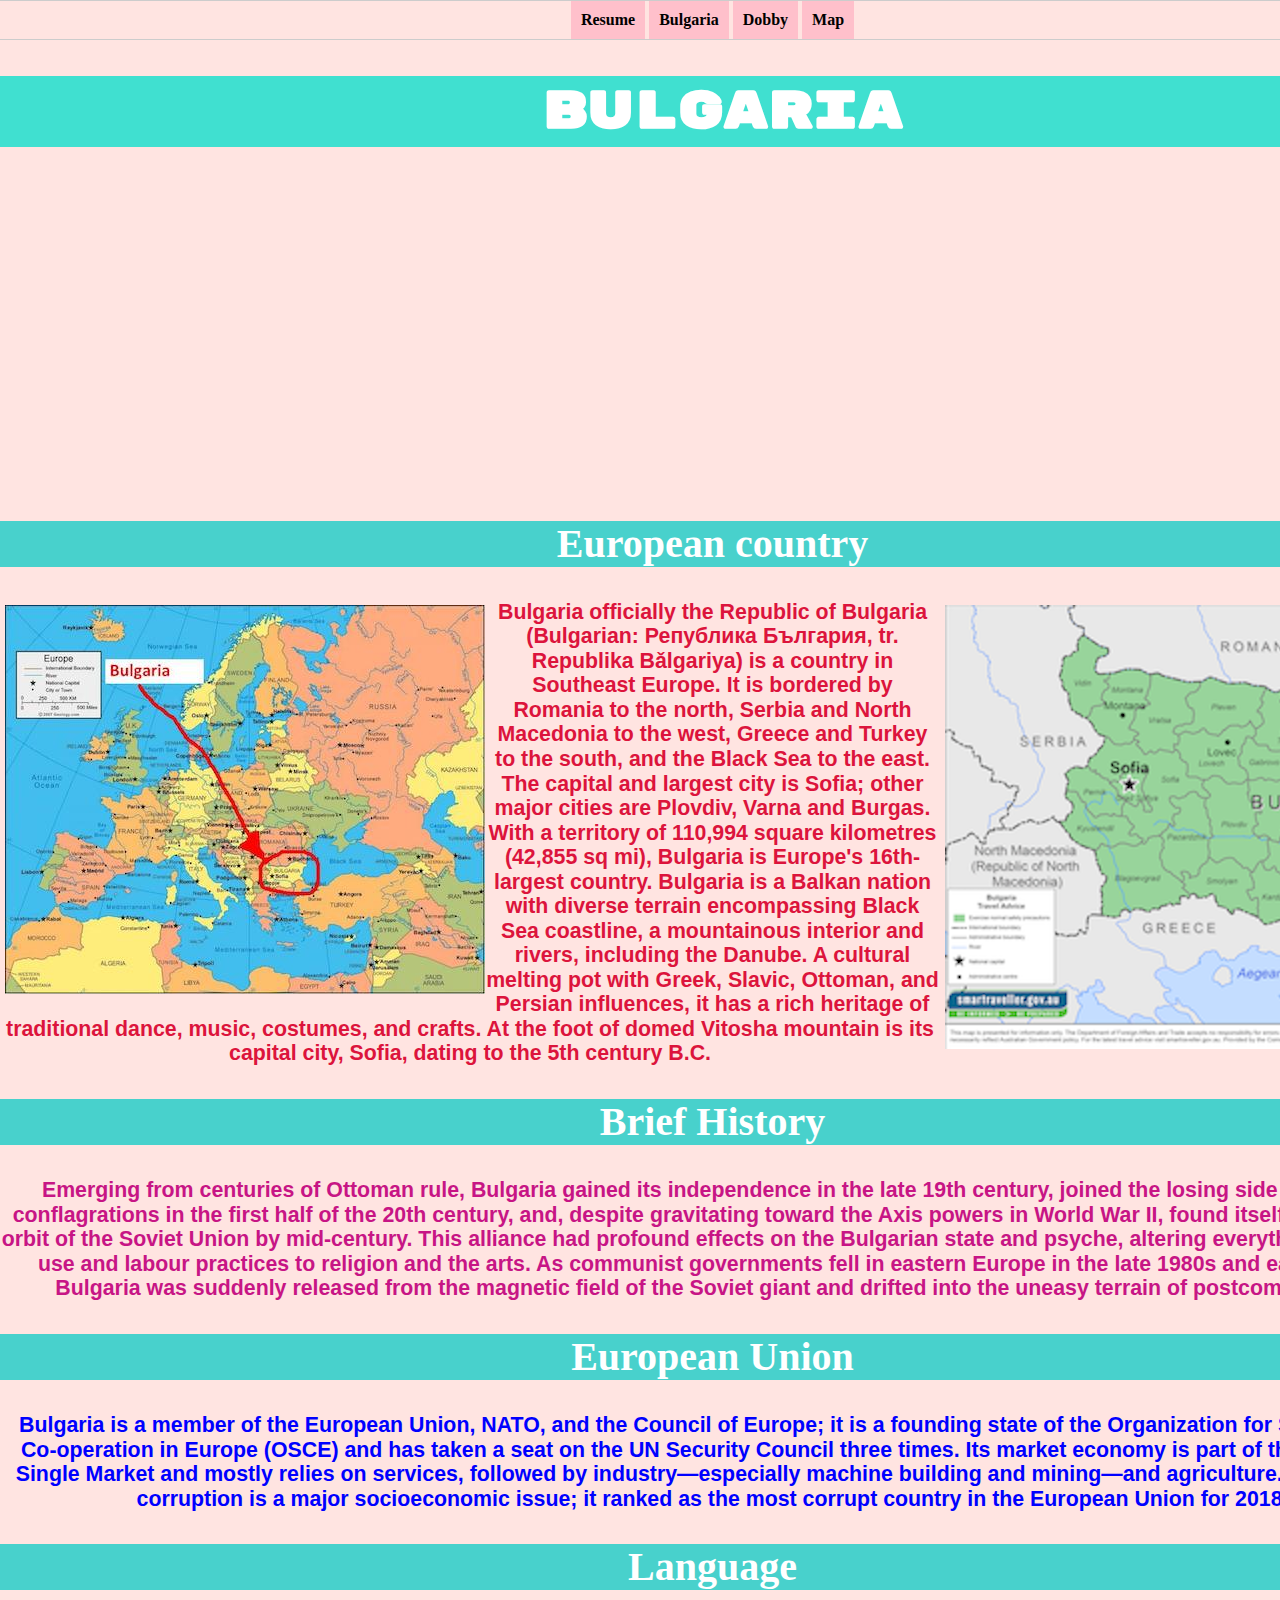
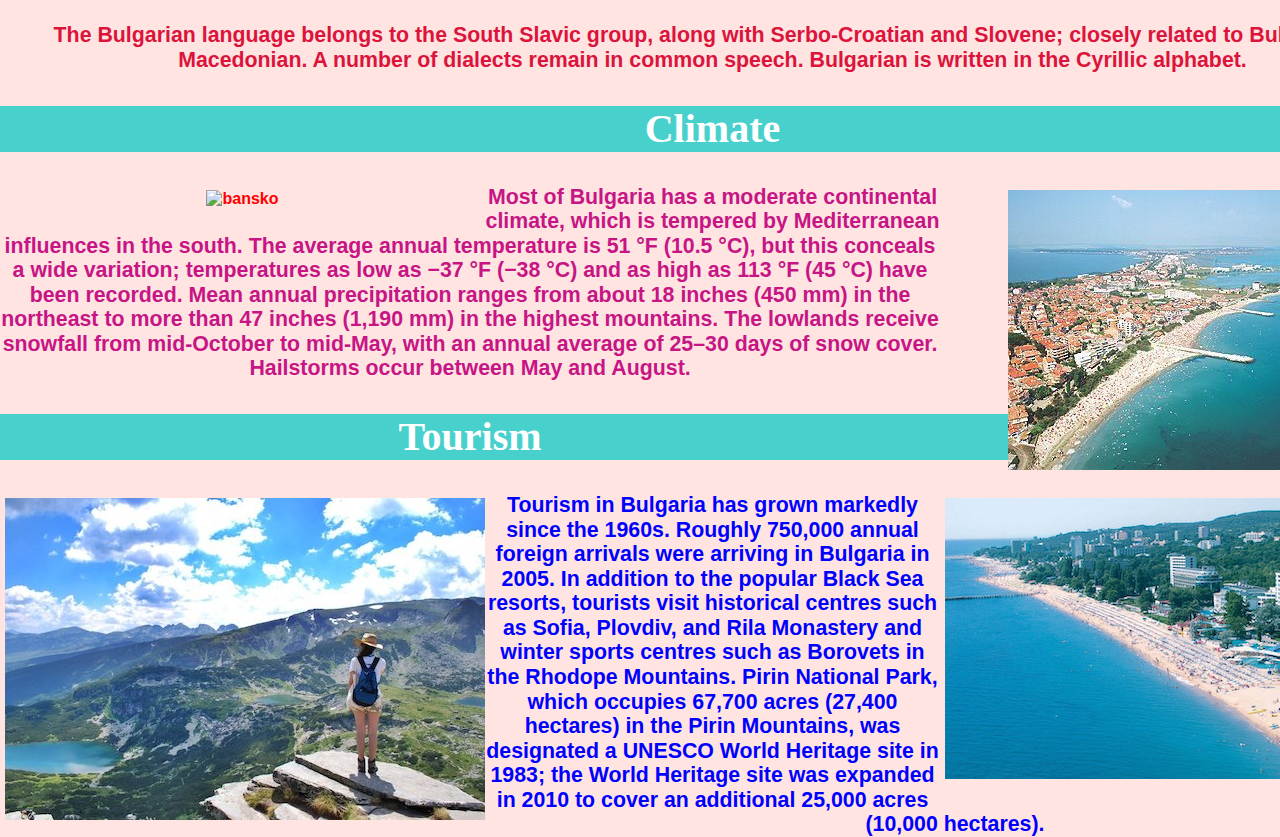
==== commit 748d8628: "code formatting" ====
--- a/bulgaria.html
+++ b/bulgaria.html
@@ -5,8 +5,7 @@
     <title>Bulgaria</title>
     <link rel="stylesheet" href="style/style.css"/>
     <link rel="stylesheet" href="style/normalize.css"/>
-    <script src="https://maps.googleapis.com/maps/api/js"></script>
-    <script async src="style/map.js"></script>
+    <script src="js/map.js"></script>
   </head>
   <body>
     <div id="container">
--- a/style/style.css
+++ b/style/style.css
@@ -1,15 +1,15 @@
 @import url('https://fonts.googleapis.com/css?family=Indie+Flower|Permanent+Marker|Rubik+Mono+One&display=swap');
 
-body{
+body {
   background-color: MistyRose;
 }
 
-ul{
+ul {
   margin: 0;
   padding: 0;
 }
 
-nav{
+nav {
   text-align: center;
   color: red;
   border: 1px solid #ccc;
@@ -21,11 +21,11 @@
   font-family: 'Harabara Bold';
 }
 
-nav li{
+nav li {
   display: inline;
 }
 
-nav a{
+nav a {
   display: inline-block;
   padding: 10px;
   text-decoration: none;
@@ -33,90 +33,64 @@
   color: black;
 }
 
-nav a:hover{
+nav a:hover {
   background-color: #009;
   color: #fff;
 }
 
 
-.dobby{
+.dobby {
   color: mediumseagreen;
   font-family: 'Indie Flower', cursive;
   font-size: 22pt;
 }
 
-.text1{
+.text1,
+.text3,
+.text5 {
   color: darkorange;
   font-family: 'Indie Flower', cursive;
   font-size: 16pt;
 }
 
-.text2{
+.text2,
+.text4,
+.text6 {
   color: mediumseagreen;
   font-family: 'Indie Flower', cursive;
   font-size: 16pt;
 }
 
-.text3{
-  color: darkorange;
-  font-family: 'Indie Flower', cursive;
-  font-size: 16pt;
-}
-
-.text4{
-  color: mediumseagreen;
-  font-family: 'Indie Flower', cursive;
-  font-size: 16pt;
-}
-
-.text5{
-  color: darkorange;
-  font-family: 'Indie Flower', cursive;
-  font-size: 16pt;
-}
-
-.text6{
-  color: mediumseagreen;
-  font-family: 'Indie Flower', cursive;
-  font-size: 16pt;
-}
-
-.dobby1{
+.dobby1 {
   float: left;
   width: 45%;
   padding: 10px;
   position: static;
 }
 
-.dobby2{
+.dobby2 {
   float: right;
   width: 45%;
   padding: 0px;
   position: static;
 }
 
-.dobby3{
+.dobby3 {
   float: right;
   width: 45%;
   padding: 5px;
   position: static;
 }
 
-.dobby4{
+.dobby4,
+.dobby5 {
   float: left;
   width: 45%;
   padding: 5px;
   position: static;
 }
 
-.dobby5{
-  float: left;
-  width: 45%;
-  padding: 5px;
-  position: static;
-}
-
-.Bulgaria1{
+.Bulgaria1 {
   background-color: Turquoise;
   color: white;
   font-family: 'Rubik Mono One', sans-serif;
@@ -124,7 +98,12 @@
   text-align: center;
 }
 
-.Europa{
+.Europa,
+.History,
+.Union,
+.Language,
+.Tourism,
+.Climate {
   background-color: MediumTurquoise;
   color: white;
   font-family: 'Permanent Marker', cursive;
@@ -132,131 +111,50 @@
   text-align: center;
 }
 
-.History{
-  background-color: MediumTurquoise;
-  color: white;
-  font-family: 'Permanent Marker', cursive;
-  font-size: 30pt;
-  text-align: center;
-}
-
-.Union{
-  background-color: MediumTurquoise;
-  color: white;
-  font-family: 'Permanent Marker', cursive;
-  font-size: 30pt;
-  text-align: center;
-}
-
-.Language{
-  background-color: MediumTurquoise;
-  color: white;
-  font-family: 'Permanent Marker', cursive;
-  font-size: 30pt;
-  text-align: center;
-}
-
-.Climate{
-  background-color: MediumTurquoise;
-  color: white;
-  font-family: 'Permanent Marker', cursive;
-  font-size: 30pt;
-  text-align: center;
-}
-
-.Tourism{
-  background-color: MediumTurquoise;
-  color: white;
-  font-family: 'Permanent Marker', cursive;
-  font-size: 30pt;
-  text-align: center;
-}
-
-.Text1{
+.Text1,
+.Text4 {
   color: Crimson;
   font-family: Arial, Helvetica, sans-serif;
   font-size: 16pt;
   text-align: center;
 }
 
-.Text2{
+.Text2,
+.Text5 {
   color: MediumVioletRed;
   font-family: Arial, Helvetica, sans-serif;
   font-size: 16pt;
   text-align: center;
 }
 
-.Text3{
+.Text3,
+.Text6 {
   color: Blue;
   font-family: Arial, Helvetica, sans-serif;
   font-size: 16pt;
   text-align: center;
 }
 
-.Text4{
-  color: Crimson;
-  font-family: Arial, Helvetica, sans-serif;
-  font-size: 16pt;
-  text-align: center;
-}
-
-.Text5{
-  color: MediumVioletRed;
-  font-family: Arial, Helvetica, sans-serif;
-  font-size: 16pt;
-  text-align: center;
-}
-
-.Text6{
-  color: Blue;
-  font-family: Arial, Helvetica, sans-serif;
-  font-size: 16pt;
-  text-align: center;
-}
-
-.bg3{
+.bg3,
+.Bg2,
+.Bg4 {
   float: left;
   width: 33.33%;
   padding: 5px;
   position: static;
 }
 
-.Bg1{
+.Bg1,
+.Bg5,
+.Bg6 {
   float: right;
   width: 33.33%;
   padding: 5px;
-  position: static;
-}
-
-.Bg2{
-  float: left;
-  width: 33.33%;
-  padding: 5px;
-  position: static;
-}
-
-.Bg5{
-  float: right;
-  width: 33.33%;
-  padding: 5px;
-  position: static;
-}
-
-.Bg4{
-  float: left;
-  width: 33.33%;
-  padding: 5px;
-  position: static;
-}
-
-.Bg6{
-  float: right;
-  width: 33.33%;
-  padding: 5px;
-  position: static;
-}
-
-.title{
+  position:static;
+}
+
+
+.title {
   text-align: center;
   color: OrangeRed;
   background-color: Pink;
@@ -266,7 +164,7 @@
   width: 100%;
 }
 
-h1{
+h1 {
   text-align: center;
   background-color: LightPink;
   color: Crimson;
@@ -276,35 +174,36 @@
   width: 100%;
 }
 
-.email{
+.email {
   text-align: center;
   color: DarkRed;
   font-family: helvetica;
   width: 100%;
 }
 
-p{
+p {
   text-align: center;
   color: Maroon;
   font-family: helvetica;
   width: 100%;
 }
 
-h2{
+h2 {
   text-align: center;
   color: OrangeRed;
   font-family: helvetica;
   width: 100%;
 }
 
-.skills {
+.skills,
+.education {
   text-align: center;
   color: Brown;
   font-family: helvetica;
   width: 100%;
 }
 
-.Skills{
+.Skills {
   text-align: center;
   color: Red;
   line-height: 1.6;
@@ -313,26 +212,19 @@
   width: 100%;
 }
 
-.education{
+.experience {
   text-align: center;
   color: Brown;
   font-family: helvetica;
   width: 100%;
 }
 
-.experience{
-  text-align: center;
-  color: Brown;
-  font-family: helvetica;
-  width: 100%;
-}
-
-.dobby{
+.dobby {
   color: green;
   font-family: 'Indie Flower', cursive;
 }
 
-div{
+div {
   text-align: center;
   color: Red;
   font-weight: bold;
@@ -340,88 +232,181 @@
   width: 100%;
 }
 
-@media only screen and (min-width: 720px){
-  #wrapper {
-    width: 100%;
-    min-width: 0;
-    margin: 0;
-    padding: 0;
-  }
-
-  body{
-    margin: 0;
-    padding: 0;
-  }
-
-  header{
-    padding-top: 1px;
-  }
-
-  nav{
-    float: top;
-    width: auto;
-    padding-left: 2em;
-  }
-
-  .skills{
-    text-align: center;
-    width: 100%;
-  }
-
-  .Skills{
+@media only screen and (max-width: 720px) {
+  .title {
+    background-color: lightpink;
+    font-family: arial;
+    color: lightsalmon;
+  }
+  .Skills {
     text-align: center;
     color: Red;
     line-height: 1.6;
     font-weight: bold;
     font-family: helvetica;
-    width: 100%;
-  }
-
-  .education{
+    display: block;
+    background-color: MistyRose;
+    width: 80%;
+    padding: .3% 0% .3% 1%;
+    border-radius: 5px;
+    text-align: center;
+    margin-left: auto;
+    margin-right: auto;
+    margin-bottom: 1%;
+  }
+  .skills {
+    text-align: center;
+    display: block;
+    background-color: MistyRose;
+    width: 80%;
+    padding: .3% 0% .3% 1%;
+    border-radius: 5px;
+    margin: auto;
+  }
+  .email {
+    text-align: center;
+    color: DarkRed;
+    font-family: helvetica;
+    display: block;
+    background-color: MistyRose;
+    width: 80%;
+    padding: .3% 0% .3% 1%;
+    border-radius: 5px;
+    margin: auto;
+  }
+  .education {
     text-align: center;
     color: Brown;
     font-family: helvetica;
-    width: 100%;
-  }
-}
-@media only screen and (min-width: 1024px) {
-  #wrapper{
-    width: 100%;
-    min-width: 0;
-    margin: 0;
-    padding: 0;
-  }
-
-  body{
-    margin: 0;
-    padding: 0;
-  }
-
-  header{
-    padding-top: 1px;
-  }
-
-  nav{
-    width: auto;
-  }
-
-  .title{
-    text-align: center;
-    padding: 5px 10px 5px 10px;
-    margin: 5px 10px;
-    width: 100%;
+    display: block;
+    background-color: MistyRose;
+    width: 80%;
+    padding: .3% 0% .3% 1%;
+    border-radius: 5px;
+    text-align: left;
+    margin: auto;
+  }
+  .experience {
+    color: Brown;
+    font-family: helvetica;
+    display: block;
+    background-color: MistyRose;
+    width: 80%;
+    padding: 5px 5px 5px 5px;
+    border-radius: 4px;
+    text-align: center;
+    width: 80%;
+    margin: auto;
+  }
+}
+@media only screen and (max-width: 480px) {
+  .title {
+    background-color: lightpink;
+    font-family: arial;
+    color: lightsalmon;
+    padding: .3% 0% .3% 1%;
+    border-radius: 5px;
+  }
+  .Skills {
+    text-align: center;
+    color: Red;
+    line-height: 1.6;
+    font-weight: bold;
+    font-family: arial;
+    display: block;
+    background-color: LightPink;
+    width: 50%;
+    padding: .3% 0% .3% 1%;
+    border-radius: 5px;
+  }
+  .skills {
+    text-align: center;
+    display: block;
+    background-color: blue;
+    font-family: arial;
+    width: 50%;
+    padding: .3% 0% .3% 1%;
+    border-radius: 5px;
+    margin: auto;
+  }
+  .email {
+    text-align: center;
+    color: DarkRed;
+    font-family: arial;
+    display: block;
+    background-color: LightPink;
+    width: 50%;
+    padding: .3% 0% .3% 1%;
+    border-radius: 5px;
+    margin: auto;
+  }
+  .education {
+    text-align: center;
+    color: Brown;
+    font-family: arial;
+    display: block;
+    background-color: mediumseagreen;
+    width: 50%;
+    padding: .3% 0% .3% 1%;
+    border-radius: 5px;
+    margin: auto;
+  }
+  .experience {
+    text-align: center;
+    color: Brown;
+    font-family: arial;
+    display: block;
+    background-color: lightpink;
+    color: yellow;
+    width: 50%;
+    padding: 5px 5px 5px 5px;
+    border-radius: 4px;
+    margin: auto;
   }
 }
 #container {
-  width: 968px;
+  width: 1425px;
   margin: 0px auto;
   resize: both;
   overflow: auto;
 }
-#map{
+
+#map {
   width: 100%;
   height: 700px;
-
-  /*background-color: rgb(248, 158, 158);
+  position: BOTTOM_CENTER;
+  background-color: rgb(248, 158, 158);
   margin: 50px auto;
 }
+
+.slideshow-container {
+  max-width: 600px;
+  margin-right: 10px;
+  margin-top: 65px;
+  border:5px solid pink;
+  display: flex;
+}
+.mySLides {
+  display:none;
+}
+
+.prev,
+.next {
+  cursor:auto;
+  position: left;
+  top: 120%;
+  width: auto;
+  margin-top: -2px;
+  padding: 15px;
+  color: #A24F0B;
+  font-weight: bold;
+  font-size: 18px;
+  transition: 1s ease;
+  border-radius: 0 3px 3px 0;
+  user-select: none;
+}
+
+.next {
+  right: 0;
+  border-radius: 6px 0 0 6px;
+}
